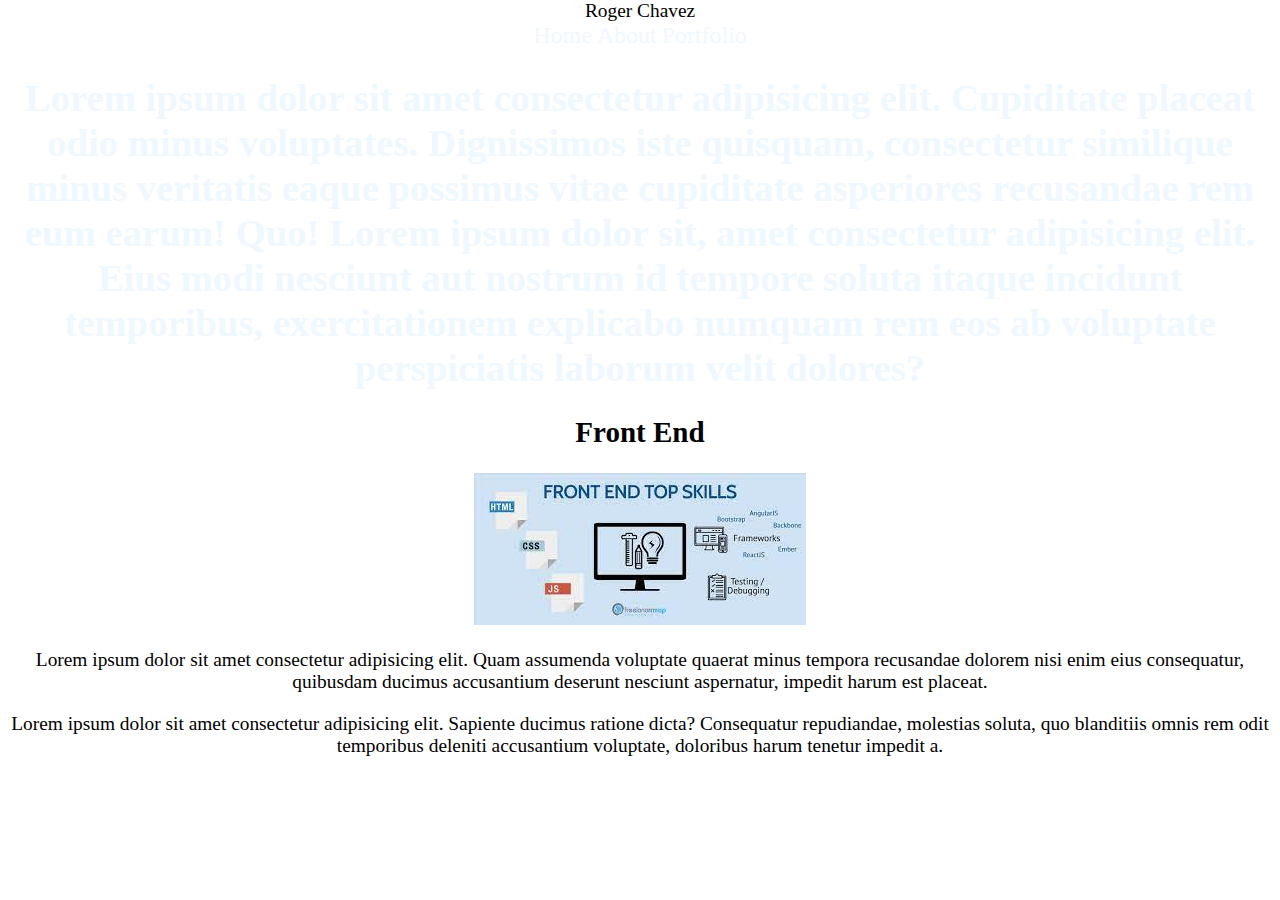
==== about.html @ 685402af "All Updated" ====
<!DOCTYPE html>
<html lang="en">
<head>
    <meta charset="UTF-8">
    <meta http-equiv="X-UA-Compatible" content="IE=edge">
    <meta name="viewport" content="width=device-width, initial-scale=1.0">
    <link rel="stylesheet" href="style.css">
    <script src="javascript.js"></script>
    <title>Document</title>
</head>
<body>
    <header>
        <div class=about>Roger Chavez</div>
        <nav class="links">
            <a href="index.html">Home</a>
            <a class="active" href="about.html">About</a>
            <a href="portfolio.html">Portfolio</a>
        </nav>


    </header>
    <main>
        <h1> Lorem ipsum dolor sit amet consectetur adipisicing elit. Cupiditate placeat odio minus voluptates. Dignissimos iste quisquam, consectetur similique minus veritatis eaque possimus vitae cupiditate asperiores recusandae rem eum earum! Quo!
        Lorem ipsum dolor sit, amet consectetur adipisicing elit. Eius modi nesciunt aut nostrum id tempore soluta itaque incidunt temporibus, exercitationem explicabo numquam rem eos ab voluptate perspiciatis laborum velit dolores?
        </h1>
        <section>
            <h2>Front End</h2>
            <img src="[data-uri]">
            <p>Lorem ipsum dolor sit amet consectetur adipisicing elit. Quam assumenda voluptate quaerat minus tempora recusandae dolorem nisi enim eius consequatur, quibusdam ducimus accusantium deserunt nesciunt aspernatur, impedit harum est placeat.</p>
            <p>Lorem ipsum dolor sit amet consectetur adipisicing elit. Sapiente ducimus ratione dicta? Consequatur repudiandae, molestias soluta, quo blanditiis omnis rem odit temporibus deleniti accusantium voluptate, doloribus harum tenetur impedit a.</p>
            

        </section>
    </main>


    
</body>
</html>
---- style.css ----
* {

    box-sizing: border-box;

}

html, body {
    margin: 0;
    font-size: 1.1em;
    text-align: center;


}

.name header {
    padding: 0, 20px;

}
h1 {
    color: aliceblue;
}

.name header {
    background-color: #333333;
}
.sidebar {
    background-color: #1034a6;
    text-decoration: none;

}
.nav {
    ;
}

.hg-sidebar,
.name-content {
    padding: 20px;
}
a{
    color: aliceblue;
    text-decoration: none;
    font-size: x-large;
}

.name {
    min-height: 100vh;
}
.name, .name-body {
    display: flex;
    flex: 1 1 auto;
    flex-direction: column;

}
.name-content {
    flex: 1 1 auto;
}

.name-sidebar-1 {
    order: -1
    ;

}
.main {
    body {
        background: rgb(83, 54, 110);
        max-width: 960px;
        color: #232323;
        margin: 0 auto;
      }

}
.name {
    background-color: aliceblue;
}
.main  [
    

]
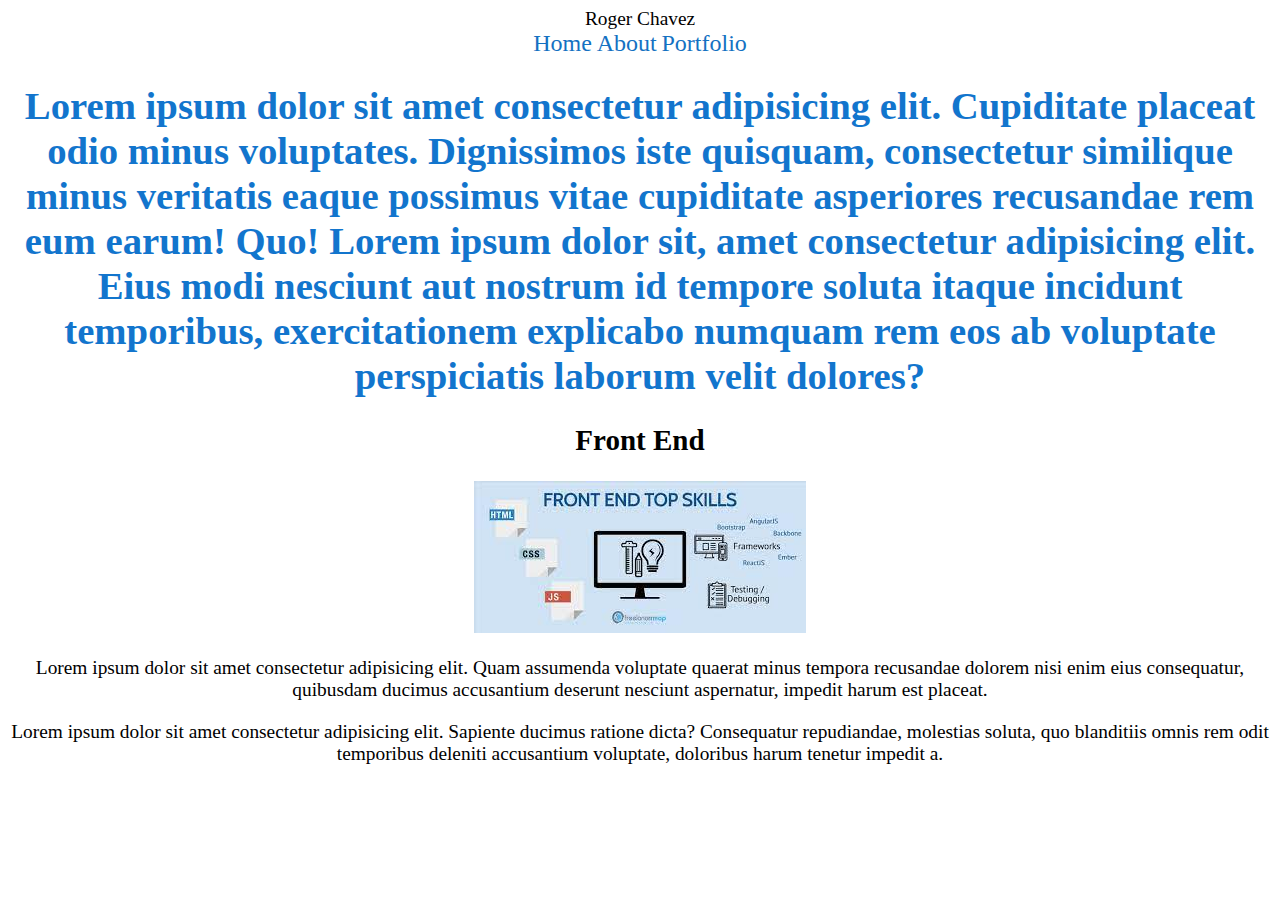
==== commit d2b054aa: "About Page Change" ====
--- a/about.html
+++ b/about.html
@@ -29,7 +29,7 @@
             <p>Lorem ipsum dolor sit amet consectetur adipisicing elit. Quam assumenda voluptate quaerat minus tempora recusandae dolorem nisi enim eius consequatur, quibusdam ducimus accusantium deserunt nesciunt aspernatur, impedit harum est placeat.</p>
             <p>Lorem ipsum dolor sit amet consectetur adipisicing elit. Sapiente ducimus ratione dicta? Consequatur repudiandae, molestias soluta, quo blanditiis omnis rem odit temporibus deleniti accusantium voluptate, doloribus harum tenetur impedit a.</p>
             
-
+            <img src="https://media.istockphoto.com/id/1356364268/photo/close-up-focus-on-persons-hands-typing-on-the-desktop-computer-keyboard-screens-show-coding.jpg?s=612x612&w=0&k=20&c=4R_9mWq9KzgpC_pVBMMM0FNzw1L-NyFLa7tDqFInMGs=" alt="">
         </section>
     </main>
 
--- a/style.css
+++ b/style.css
@@ -5,7 +5,7 @@
 }
 
 html, body {
-    margin: 0;
+    margin: 5;
     font-size: 1.1em;
     text-align: center;
 
@@ -13,15 +13,15 @@
 }
 
 .name header {
-    padding: 0, 20px;
+    padding: 0, 50px;
 
 }
 h1 {
-    color: aliceblue;
+    color: rgb(18, 117, 205);
 }
 
 .name header {
-    background-color: #333333;
+    background-color: #e59b9b;
 }
 .sidebar {
     background-color: #1034a6;
@@ -37,7 +37,7 @@
     padding: 20px;
 }
 a{
-    color: aliceblue;
+    color: rgb(20, 113, 194);
     text-decoration: none;
     font-size: x-large;
 }
@@ -72,7 +72,10 @@
 .name {
     background-color: aliceblue;
 }
-.main  [
+p {
+    background-color: rgb(255,255,255);
+    
+}
     
 
 ]